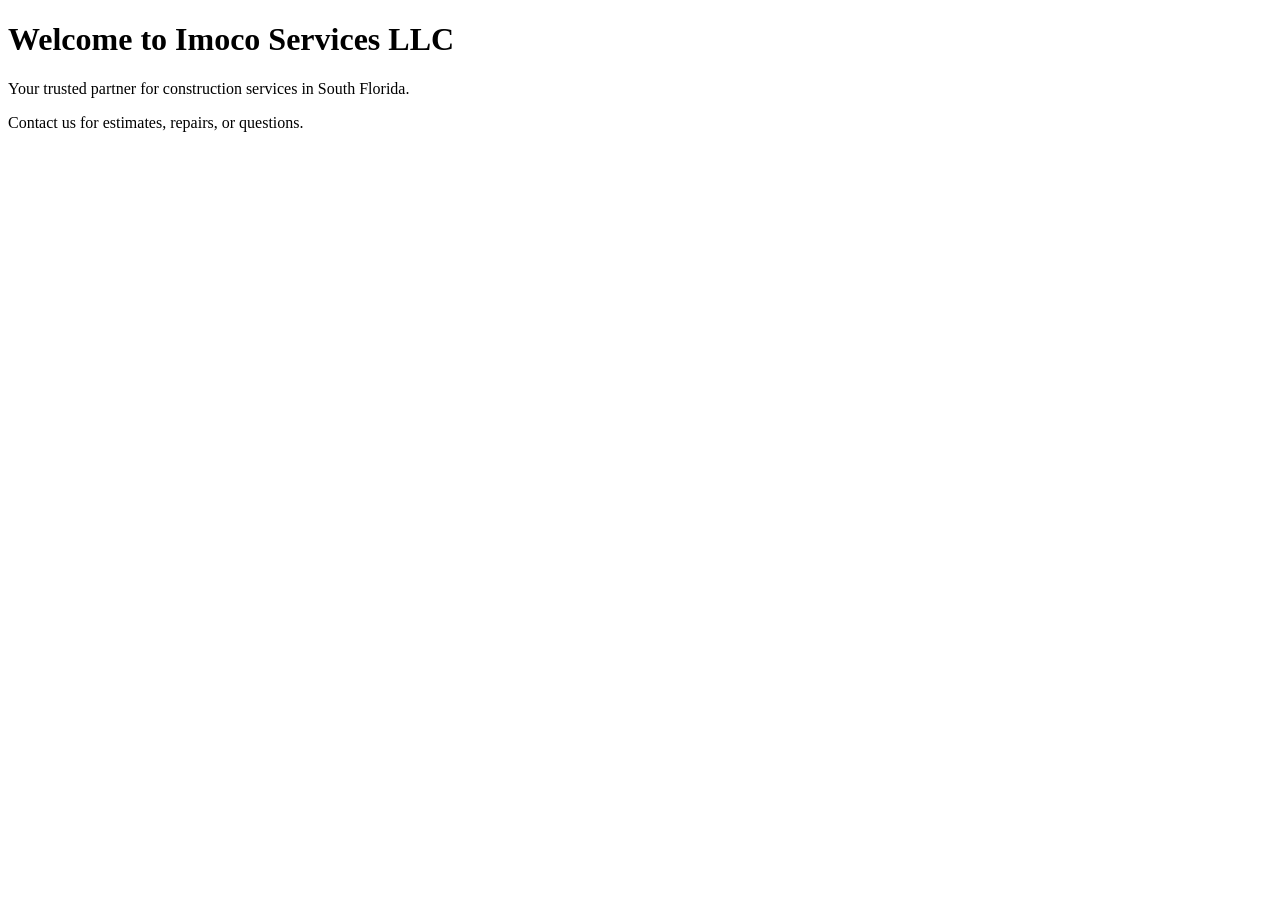
==== index.html @ 6149df56 "Create index.html" ====
<!DOCTYPE html>
<html>
  <head>
    <title>Imoco Services LLC</title>
  </head>
  <body>
    <h1>Welcome to Imoco Services LLC</h1>
    <p>Your trusted partner for construction services in South Florida.</p>
    <p>Contact us for estimates, repairs, or questions.</p>
  </body>
</html>
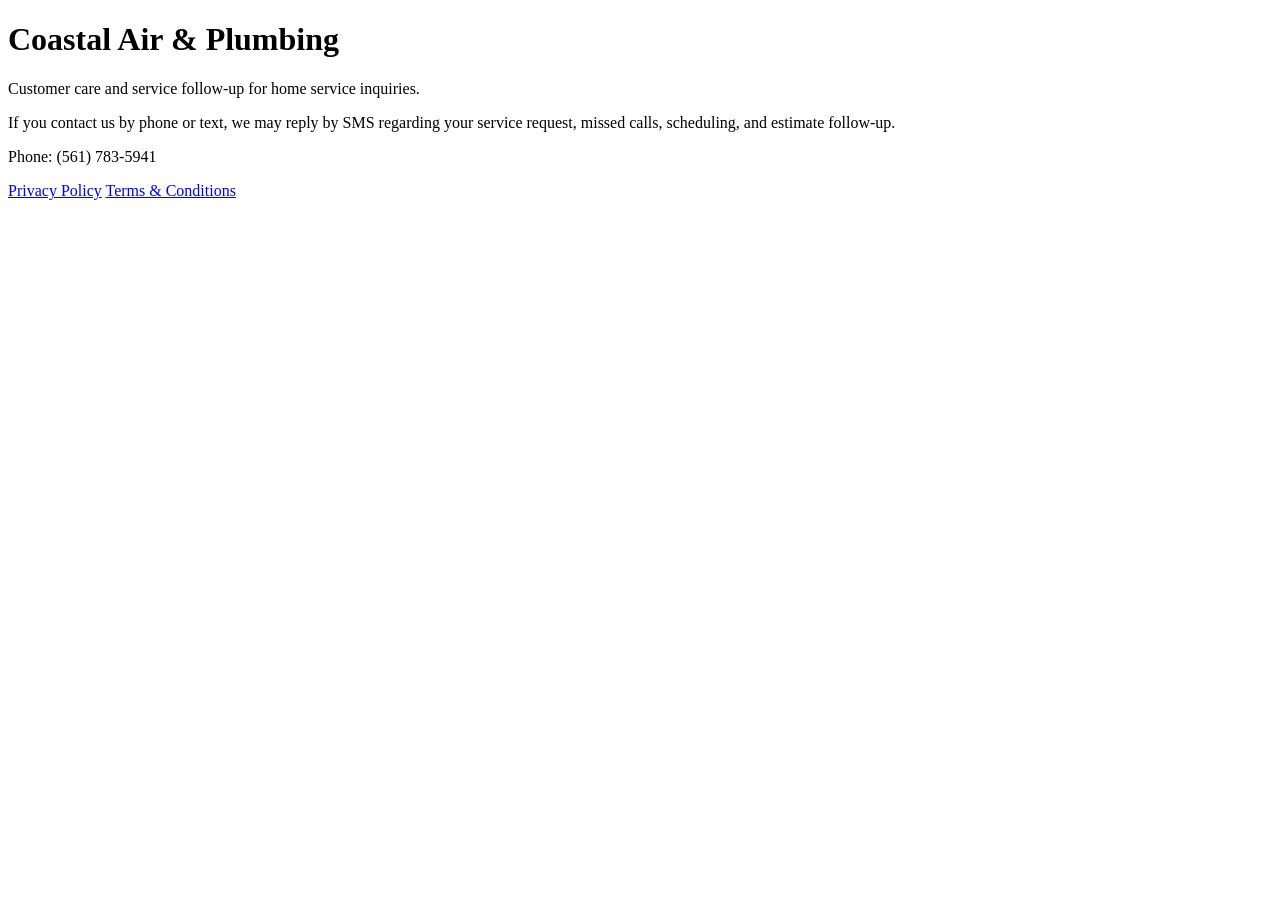
==== commit 986a5413: "Replace Imoco Services LLC with Coastal Air & Plumbing" ====
--- a/index.html
+++ b/index.html
@@ -1,12 +1,21 @@
-<!DOCTYPE html>
-<html>
-  <head>
-    <title>Imoco Services LLC</title>
-  </head>
-  <body>
-    <h1>Welcome to Imoco Services LLC</h1>
-    <p>Your trusted partner for construction services in South Florida.</p>
-    <p>Contact us for estimates, repairs, or questions.</p>
-  </body>
+<!doctype html>
+<html lang="en">
+<head>
+  <meta charset="utf-8">
+  <meta name="viewport" content="width=device-width, initial-scale=1">
+  <title>Coastal Air & Plumbing</title>
+  <link rel="stylesheet" href="styles.css">
+</head>
+<body>
+  <main class="wrap">
+    <h1>Coastal Air & Plumbing</h1>
+    <p>Customer care and service follow-up for home service inquiries.</p>
+    <p>If you contact us by phone or text, we may reply by SMS regarding your service request, missed calls, scheduling, and estimate follow-up.</p>
+    <p>Phone: (561) 783-5941</p>
+    <nav>
+      <a href="privacy-policy.html">Privacy Policy</a>
+      <a href="terms-and-conditions.html">Terms & Conditions</a>
+    </nav>
+  </main>
+</body>
 </html>
-
